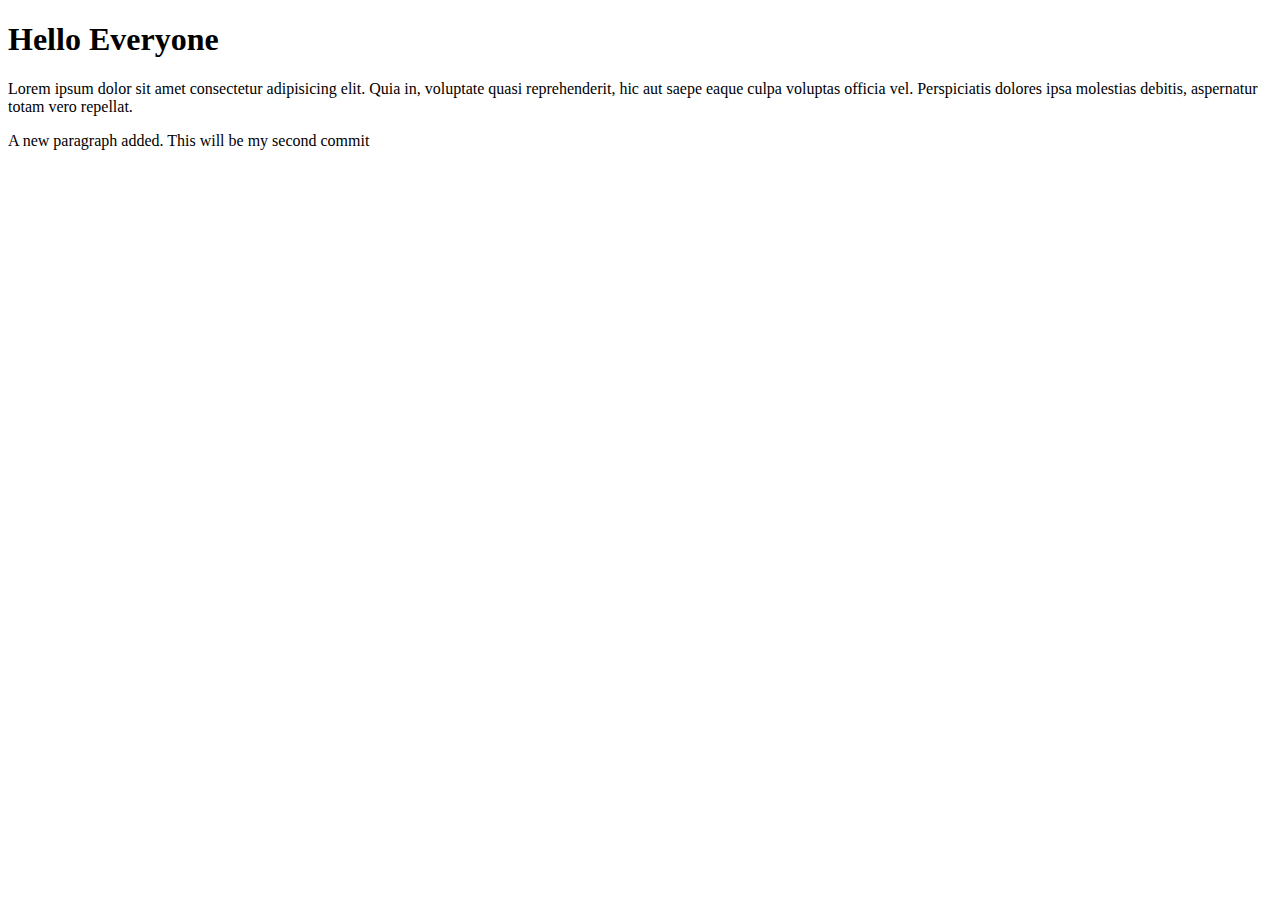
==== index.html @ ab29dc5d "i made a change" ====
<!DOCTYPE html>
<html lang="en">
<head>
    <meta charset="UTF-8">
    <meta name="viewport" content="width=device-width, initial-scale=1.0">
    <title>Document</title>
</head>
<body>
    <h1>Hello Everyone</h1>
    <p>Lorem ipsum dolor sit amet consectetur adipisicing elit. Quia in, voluptate quasi reprehenderit, hic aut saepe eaque culpa voluptas officia vel. Perspiciatis dolores ipsa molestias debitis, aspernatur totam vero repellat.</p>
    <p>A new paragraph added. This will be my second commit</p>
</body>
</html>
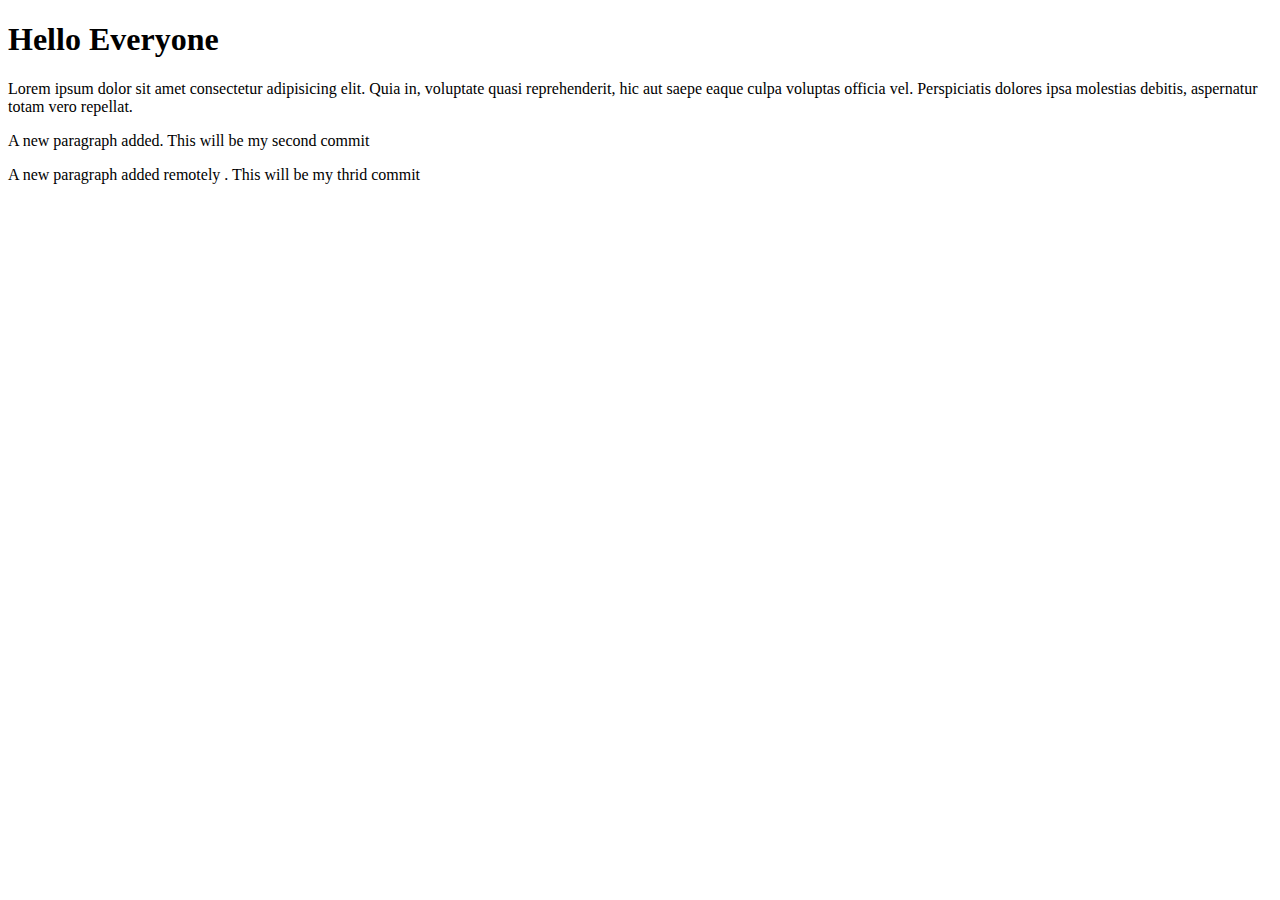
==== commit 44d56a21: "Update index.html" ====
--- a/index.html
+++ b/index.html
@@ -9,5 +9,7 @@
     <h1>Hello Everyone</h1>
     <p>Lorem ipsum dolor sit amet consectetur adipisicing elit. Quia in, voluptate quasi reprehenderit, hic aut saepe eaque culpa voluptas officia vel. Perspiciatis dolores ipsa molestias debitis, aspernatur totam vero repellat.</p>
     <p>A new paragraph added. This will be my second commit</p>
+    <p>A new paragraph added remotely . This will be my thrid commit</p>
+
 </body>
-</html>+</html>
